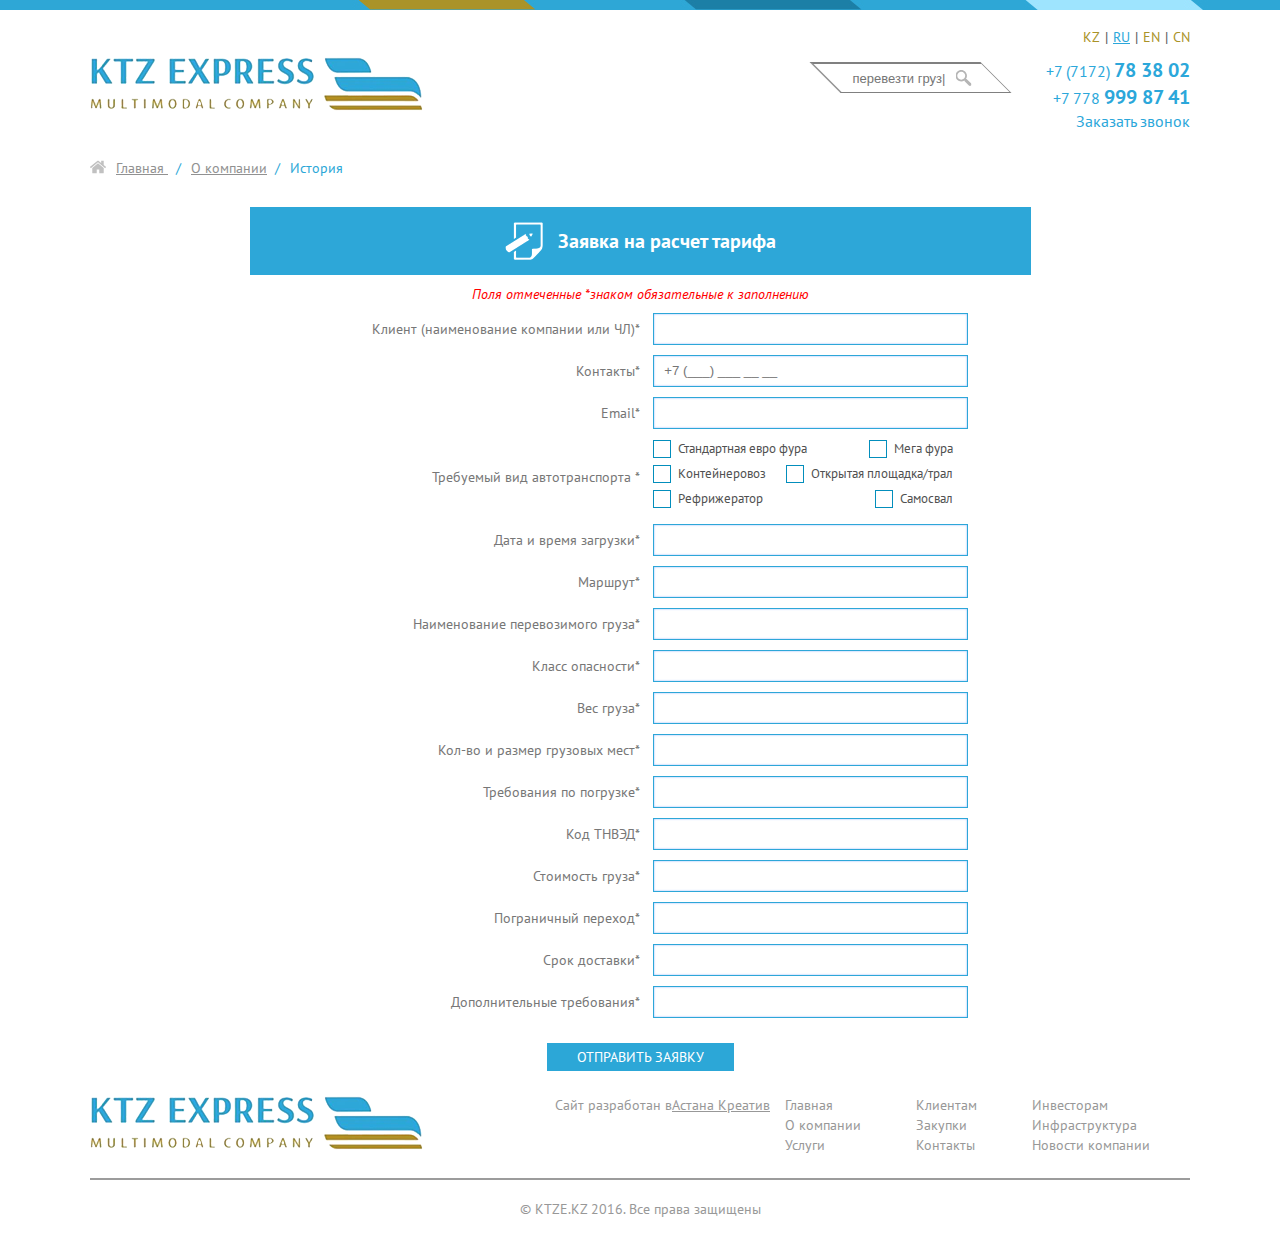
==== avto_ziavka.html @ b2e75e8c "доп заявки" ====
<html>
<head>
<title></title>
<meta http-equiv="content-type" content="text/html;charset=utf-8"/>
<meta name="keyword" content="">
<meta name="description" content="">
<meta content="initial-scale=1, minimum-scale=1, width=device-width" name="viewport">
<script type="text/javascript" src="http://code.jquery.com/jquery-2.1.4.js"></script>
<link href="css/reset.css" rel="stylesheet" type="text/css">
<link href="css/style.css" rel="stylesheet" type="text/css">
<link href="css/date.css" rel="stylesheet" type="text/css">
<link rel="stylesheet" type="text/css" href="css/slide.css">
<link rel="stylesheet" href="css/jquery.fancybox.css?v=2.1.5" type="text/css" media="screen" />
<script type="text/javascript" src="js/jquery.fancybox.pack.js?v=2.1.5"></script>
<script src="js/app.js" type="text/javascript"></script>
<script src="js/date.min.js" type="text/javascript"></script>

    
</head>
	<body>
		<div class="page">
			<header>
				<div class="top_line"></div>
				<div class="head">
					<div class="cr">
						<div class="lang_container">
							<ul class="lang_list">
								<li><a href="">kz </a>|</li>
								<li><a href="" class="active"> ru </a>|</li>
								<li><a href="">en</a>|</li>
								<li><a href="">cn</a></li>
							</ul>
						</div>
						<a href="" class="logo">
							<img src="img/logo.png" alt="">
						</a>
						<div class="head_right">
							<div class="search">
								<form action="/search">
									<input name="q" placeholder="перевезти груз|" type="text" id="">		
									<button type="submit" class="sub_but"></button>					
								</form>
							</div>
							<div class="phones">
								<a href="tel:+7 7172 78 38 02">+7 (7172) <span>78 38 02</span></a>
								<a href="tel:+7 778 999 87 41">+7 778  <span>999 87 41</span></a>
								<a href="">Заказать звонок</a>
							</div>
						</div>
						
					</div>
				</div>
			</header>
			<div class="container">
				<div class="cr">
					<ul class="breadcrumbs">
						<li><a href="">Главная </a></li>
						<li><a href="">О компании</a></li>
						<li>История</li>
					</ul>
					<div class="content">
						<div class="online-zaiavka">
							<div class="online-zaiavka__titel">
								<h1>Заявка на расчет тарифа</h1>
							</div>
							<div class="online-zaiavka__body">
								<div class="online-zaiavka__body__head">
									Поля отмеченные *знаком обязательные к заполнению
								</div>
								<div class="online-zaiavka__form">
								<form action="">
									<div class="online-zaiavka__form___item">
										<label for="" class="online-zaiavka__form___item___label">Клиент (наименование компании или ЧЛ)*</label>
										<input type="text" required class="online-zaiavka__form___item____input">
									</div>
									<div class="online-zaiavka__form___item">
										<label for="" class="online-zaiavka__form___item___label">Контакты*</label>
										<input type="text" required placeholder="+7 (___) ___ __ __" class="online-zaiavka__form___item____input">
									</div>
									<div class="online-zaiavka__form___item">
										<label for="" class="online-zaiavka__form___item___label">Email*</label>
										<input type="text" required class="online-zaiavka__form___item____input">
									</div>
									<div class="online-zaiavka__form___item">
										<label for="" class="online-zaiavka__form___item___label">Требуемый вид автотранспорта *</label>
										<div class="online-zaiavka__form___item--checkbox_container">
											
											<input type="checkbox" id="standartnaia_euro_fura" class="online-zaiavka__form___item____input--checkbox">
											<label for="standartnaia_euro_fura" class="online-zaiavka__form___item____input--checkbox_label">
												Стандартная евро фура
											</label>
											<input type="checkbox" id="mega_fura"
											class="online-zaiavka__form___item____input--checkbox">
											<label for="mega_fura" class="online-zaiavka__form___item____input--checkbox_label">
												Mега фура
											</label>
											 <input type="checkbox" id="konteinerovoz"
											class="online-zaiavka__form___item____input--checkbox">
											<label for="konteinerovoz" class="online-zaiavka__form___item____input--checkbox_label">
												Kонтейнеровоз
											</label> 
											 <input type="checkbox" id="otkritaia_ploshadka"
											class="online-zaiavka__form___item____input--checkbox">
											<label for="otkritaia_ploshadka" class="online-zaiavka__form___item____input--checkbox_label">
												Oткрытая площадка/трал
											</label>
											<input type="checkbox" id="refrizherator"
											class="online-zaiavka__form___item____input--checkbox">
											<label for="refrizherator" class="online-zaiavka__form___item____input--checkbox_label">
												Pефрижератор
											</label>
											<input type="checkbox" id="samosval"
											class="online-zaiavka__form___item____input--checkbox">
											<label for="samosval" class="online-zaiavka__form___item____input--checkbox_label">
												Cамосвал
											</label>
										</div>
									</div>
									
									<div class="online-zaiavka__form___item">
										<label for="" class="online-zaiavka__form___item___label">Дата и время загрузки*</label>
										<input type='text' required id='timepicker-actions-exmpl' class="online-zaiavka__form___item____input" />
									</div>
									<div class="online-zaiavka__form___item">
										<label for="" class="online-zaiavka__form___item___label">Маршрут*</label>
										<input type="text"  required class="online-zaiavka__form___item____input">
									</div>
									<div class="online-zaiavka__form___item">
										<label for="" class="online-zaiavka__form___item___label">Наименование перевозимого груза*</label>
										<input type="text"  required class="online-zaiavka__form___item____input">
									</div>
									<div class="online-zaiavka__form___item">
										<label for="" class="online-zaiavka__form___item___label">Класс опасности*</label>
										<input type="text" required class="online-zaiavka__form___item____input">
									</div>
									<div class="online-zaiavka__form___item">
										<label for="" class="online-zaiavka__form___item___label">Вес груза*</label>
										<input type="text"  required class="online-zaiavka__form___item____input">
									</div>
									<div class="online-zaiavka__form___item">
										<label for="" class="online-zaiavka__form___item___label">Кол-во и размер грузовых мест*</label>
										<input type="text" required  class="online-zaiavka__form___item____input">
									</div>
									<div class="online-zaiavka__form___item">
										<label for="" class="online-zaiavka__form___item___label">Требования по погрузке*</label>
										<input type="text" required class="online-zaiavka__form___item____input">
									</div>
									<div class="online-zaiavka__form___item">
										<label for="" class="online-zaiavka__form___item___label">Код ТНВЭД*</label>
										<input type="text" required class="online-zaiavka__form___item____input">
									</div>
									<div class="online-zaiavka__form___item">
										<label for="" class="online-zaiavka__form___item___label">Стоимость груза*</label>
										<input type="text" required class="online-zaiavka__form___item____input">
									</div>
									<div class="online-zaiavka__form___item">
										<label for="" class="online-zaiavka__form___item___label">Пограничный переход*</label>
										<input type="text"  required class="online-zaiavka__form___item____input">
									</div>
									<div class="online-zaiavka__form___item">
										<label for="" class="online-zaiavka__form___item___label">Срок доставки*</label>
										<input type="text"  required class="online-zaiavka__form___item____input">
									</div>
									<div class="online-zaiavka__form___item">
										<label for="" class="online-zaiavka__form___item___label">Дополнительные требования*</label>
										<input type="text" required  class="online-zaiavka__form___item____input">
									</div>
									
									<div class="button online-zaiavka__form___button">Отправить заявку</div>
									
								</form>
								</div>	
							</div>
						</div>
					</div>
				</div>
			</div>	
		</div>
		<footer>
			<div class="cr">
				<div class="footer">
					<a href="" class="logo">
						<img src="img/logo.png" alt="">
					</a>
					<div class="center_footer">
						<ul class="ft_menu">
							<li><a href="">Главная</a></li>
							<li><a href="">О компании</a></li>
							<li><a href="">Услуги</a></li>
						</ul>
						<ul class="ft_menu">
							<li><a href="">Клиентам</a></li>
							<li><a href="">Закупки</a></li>
							<li><a href="">Контакты</a></li>
						</ul>
						<ul class="ft_menu">
							<li><a href="">Инвесторам</a></li>
							<li><a href="">Инфраструктура</a></li>
							<li><a href="">Новости компании</a></li>
						</ul>
					</div>
					<div class="developed">
						<p>Сайт разработан в <a href="">Астана Креатив</a></p>
					</div>
					</div>
					<div class="copright">
						© KTZE.KZ 2016.  Все права защищены
					</div>
				</div>
			</div>
		</footer>
	</body>
</html>
---- css/style.css ----
/* font-family: "PTSansBold" */
@font-face {
    font-family: "PTSansBold";
    src: url("../fonts/PTSansBold/PTSansBold.eot");
    src: url("../fonts/PTSansBold/PTSansBold.eot?#iefix")format("embedded-opentype"),
    url("../fonts/PTSansBold/PTSansBold.woff") format("woff"),
    url("../fonts/PTSansBold/PTSansBold.ttf") format("truetype");
    font-style: normal;
    font-weight: normal;
}
/* font-family: "PTSansRegular"; */
@font-face {
    font-family: "PTSansRegular";
    src: url("../fonts/PTSansRegular/PTSansRegular.eot");
    src: url("../fonts/PTSansRegular/PTSansRegular.eot?#iefix")format("embedded-opentype"),
    url("../fonts/PTSansRegular/PTSansRegular.woff") format("woff"),
    url("../fonts/PTSansRegular/PTSansRegular.ttf") format("truetype");
    font-style: normal;
    font-weight: normal;
}
/* font-family: "PTSansItalic"; */

@font-face {
    font-family: "PTSansItalic";
    src: url("../fonts/PTSansItalic/PTSansItalic.eot");
    src: url("../fonts/PTSansItalic/PTSansItalic.eot?#iefix")format("embedded-opentype"),
    url("../fonts/PTSansItalic/PTSansItalic.woff") format("woff"),
    url("../fonts/PTSansItalic/PTSansItalic.ttf") format("truetype");
    font-style: normal;
    font-weight: normal;
}/* font-family: "PTSansBoldItalic"; */

@font-face {
    font-family: "PTSans-BoldItalic";
    src: url("../fonts/PTSans-BoldItalic/PTSans-BoldItalic.eot");
    src: url("../fonts/PTSans-BoldItalic/PTSans-BoldItalic.eot?#iefix")format("embedded-opentype"),
    url("../fonts/PTSans-BoldItalic/PTSans-BoldItalic.woff") format("woff"),
    url("../fonts/PTSans-BoldItalic/PTSans-BoldItalic.ttf") format("truetype");
    font-style: normal;
    font-weight: normal;
}
body {
    font-family: "PTSansRegular";
    font-size: 14px;
    color: #515151;
     height: 100%;
}
.page {
    max-width: 1560px;
    overflow: hidden;
    margin: 0 auto;
    min-height: 100%;
    width: 100%;
}
.soc_seti {
    float: left;
    display: block;
    margin-right: 50px;
    list-style: none;
    margin-top: 6px;
}
.soc_seti li {
    width: 24px;
    height: 24px;
    float: left;
    margin: 0 5px;
} 
.podelitsia_soc_setiax_title {
    font-family: "PTSansBold";
    font-size: 16px;
    margin-bottom: 10px;
    float: left;
    margin-right: 10px;
}
.breadcrumbs li:first-letter {
    text-transform: uppercase;
}
.soc_seti li img {
    width: 100%;
}
header {
    position: relative;
    z-index: 99;
}
.head {
    padding-top: 18px;
}
.trinagel a.zhd span {
    margin-left: 15px;
    margin-top: -1px;
}
.sub_container.last {
    right: 19px;
    left: auto;
}
.sub_containers.ss.right {
    left: -190px;
}
.mail {
    display: block;
    float: right;
    margin-top: 1px;
    margin-left: 10px;
}
.mail_mobile img {
    width: 32px;
}
.mail_mobile {
    display: none;
}
.top_line {
    height: 10px;
    background-image: url(../img/top_line.jpg);
}
.lang_container {
    text-align: right;
    margin-bottom: 11px;
}
.lang_list {
    display: inline-flex;
    list-style: none;
}
.lang_list li{
    margin-right: 5px;
    text-transform: uppercase;
}
.lang_list li:last-child,.lang_list li:last-child a{
    margin-right: 0px;
}
.lang_list li a{
    color:#aa9328;
    margin-right: 5px;
    display: block;
    float: left;
}
.lang_list li a.active{
    color:#2ba7da;
    text-decoration: underline;
}
.logo {
    float: left;
}
.table_wrap {
    width: 100%;
    overflow-y: auto;
    _overflow: auto;
    margin: 0 0 1em;
}
/*search*/
.search {
    position: relative;
    margin-top: 5px;
    /* width: 207px; */
    -webkit-transform: skew(45deg);
    -moz-transform: skew(45deg);
    -o-transform: skew(45deg);
    display: inline-flex;
    box-shadow: inset 1px 1px 0px #808080;
    /* padding-top: 12px; */
    border: 1px solid #808080;
    padding: 0 16px;
    border: 1px solid #808080;
}
.admin_enter {
    width: 358px;
    margin: 0 auto;
}
.title_admin {
    font-family: "PTSansBold";
    color: #323946;
    font-size: 26px;
    border-bottom: 2px solid #323946;
    margin-bottom: 15px;
}
.form_enter {
    padding: 23px 32px;
    border: 1px solid #d2d2d2;
    border-radius: 7px;
}
.admin_input_f {
    line-height: 36px;
    padding: 0;
    margin: 0;
    border: none;
    width: 100%;
    /* border-radius: 3px; */
    box-shadow: inset 0px 0px 6px rgba(130, 130, 130, 0.44);
    text-indent: 15px;
}
.input.text, .input.password {
    border: 4px solid #f3f7ff;
    border-radius: 5px;
    box-sizing: border-box;
    width: 100%;
    box-shadow: inset 0px 0px 4px #0458ff;
    padding: 1px;
    margin-bottom: 15px;
}
.zab_pass {
    float: right;
    color: #000;
	line-height:31px;
}
.zab_pass:hover {
    text-decoration:underline;
}
.submit input {
    padding: 0 31px;
    height: 31px;
    background: #29a9d5;
    border: 2px solid #f3f7ff;
    border-radius: 5px;
    color: #fff;
    font-family: "PTSansBold";
}
.submit input:hover {
    background: #f3f7ff;
    border: 2px solid #29a9d5;
	color:#000;
	cursor:pointer;
}
.search form {
    display: inline-flex;
    padding-top: 1px;
}
.search input {
    width: 105px;
    height: 28px;
    border: none;
    padding: 0px 0px 0px 0px;
    color: #9c9c9c;
    font-size: 13px;
    text-align: left;
    float: right;
    outline: none;
    border-right: none;
    text-indent: 10px;
    -webkit-transform: skew(-45deg);
    -moz-transform: skew(-45deg);
    -o-transform: skew(-45deg);
}

.search button {
        height: 28px;
    background-color: #fff;
    width: 32px;
    border: none;
    background-image: url([data-uri]);
    background-repeat: no-repeat;
    background-size: 16px;
    background-position: center center;
    border-left: none;
    cursor: pointer;
     -webkit-transform: skew(-45deg);
    -moz-transform: skew(-45deg);
    -o-transform: skew(-45deg);
}
/*search end*/
/*phones*/
.head_right {
    float: right;
    margin-bottom: 27px;
}
.slick-track img {
    width: 100%;
}
.trinagel .zhd.zhd_ru span,.trinagel .zhd.zhd_en span,.trinagel  .zhd.zhd_ch span{
    margin-left: 7px;
    margin-top: 15px;
}
.sub.plus {
    width: 12px;
    display: inline-block;
    height: 6px;
    font-size: 0;
    margin-left: 3px;
    /* float: right; */
}
.sub.plus img {
    width: 100%;
}
.phones {
    float: right;
    margin-left: 50px;
    text-align: right;
}
.phones a {
    display: block;
    font-family: "PTSansRegular";
    color: #2ba7da;
    font-size: 16px;
    border-bottom: 1px solid rgba(0, 0, 0, 0);
}
.phones p {
    color: #2BA7DA;
}
.phones a:hover{
    text-decoration: inherit;
    border-bottom: 1px dashed;
    display: inline-block;
    overflow: hidden;
}
.phones a span{
    font-family: "PTSansBold";
    font-size: 20px;
}
.nav {
    display: inline-flex;
    list-style: none;
    margin-bottom: 35px;
}
.nav > li {
    text-transform: uppercase;
    -webkit-transform: skew(45deg);
    -moz-transform: skew(45deg);
    -o-transform: skew(45deg);
    margin-right: 10px;
    line-height: 28px;
    position: relative;
    white-space: nowrap;
}
.nav > li > a {
    -webkit-transform: skew(-45deg);
    -moz-transform: skew(-45deg);
    -o-transform: skew(-45deg);
    display: block;
    padding: 0 18px;
    color: #aa9328;
}
.nav > li:hover,.nav > li.active{
    background-color:#2ca7d7;
}
.nav > li:hover > a,.nav > li.active > a{
    color:#fff;
}
.sub_container {
    display: none;
    position: absolute;
    /* background: #2CA7D7; */
    top: 26px;
    left: -20px;
    padding-top: 1px;
    padding-top: 3px;
    height: 40px;
    -webkit-transform: skew(-45deg);
    -moz-transform: skew(-45deg);
    -o-transform: skew(-45deg);
    width: auto;
    min-width: 227px;
}
.sub_containers.ss.right.zakupki {
    width: 295px;
    white-space: normal;
    left: -291px;
}
.sub_containers.ss.right_last {
    left: 332px;
}
.sub_menu {
    list-style: none;
    display: block;
}
.sub_containers.more_sb.ss {
    left: 223px;
}
.sub_containers >.sub_menus li >.sub_containers.three_lvl.ss {
    width: 100%;
    left: 203px;
    top: -2px;
}
.sub_menu li {
   -webkit-transform: skew(0deg);
    -moz-transform: skew(0deg);
    -o-transform: skew(0deg);
    /* margin-right: 40px; */
    /* margin-bottom: 2px; */
    background-color: #0076a3;
    padding: 0 15px;
    border-bottom: 1px solid #fff;
    position: relative;
}
.sub_menu li:last-child{
    margin-right: 0;
}
.sub_menu li a {
    color: #fff;
}
.sub_menu li a:hover{
    text-decoration: underline;
}
.nav > li:hover .sub_container {
    display: block;
}

.sub_containers.ss {
    display: none;
    position: absolute;
    top: -3px;
    /* overflow: hidden; */
    left: 223px;
    padding-top: 1px;
    /* width: 100%; */
}
.trinagel a.big_trinagel {
    width: 270px;
    height: 270px;
    position: absolute;
    top: 112px;
    right: -79px;
    background-color: rgba(242, 242, 242, 0);
    transform: rotate(-45deg);
}
.sub_containers.right >.sub_menus li >.sub_containers {
    left: -295px;
    width: 300px;
    top: -2px;
}
.calc.project_list:before {
    background-image: url(../img/project_list.png);
    width: 23px;
    height: 28px;
}
.calc.project_list:after {
        display: block;
    width: 16px;
    height: 16px;
    content: '';
    position: absolute;
   right: 25px;
    top: 20px;
	background-image: url([data-uri]);
}
.prohject_list_cotainer {
    display: none;
    position: absolute;
    /* width: 100%; */
    right: 0;
    top: 53px;
    padding-top: 3px;
	list-style:none;
}
.prohject_list_cotainer li a {
	font-family:"PTSansBold";
	color:#fff;
}
.prohject_list_cotainer li {
    background: #0076a3;
    margin-top: 2px;
    /* width: 100%; */
    padding: 0 32px;
    white-space: nowrap;
    text-align: center;
}
.prohject_list_cotainer li a:hover{
text-decoration:underline;cursor:pointer;}
.calc.project_list:hover .prohject_list_cotainer {
    display: block;
}
.calc_container {
    float: right;
}
.calc.project_list {
    /* clear: both; */
    /* width: 10%; */
    text-transform: uppercase;
    line-height: 32px;
    position: relative;
    clear: both;
}
.trinagel a:hover:after { 
 content: attr(data-title); 
 display: block;
 cursor: pointer;
}
.trinagel a:after {
    content: attr(data-title);
    display: none;
    position: absolute;
    background: #fff;
    line-height: 18px;
    color: #454545;
    transform: rotate(45deg);
    font-size: 12px;
    height: 18px;
    white-space: pre;
    z-index: 99;
    padding: 0 5px;
    top: 59px;
    left: 86px;
}
.trinagel a.infostruk:after {
    top: 140px;
    left: 14px;
}
.trinagel a.more:after {
    top: 79px;
    left: 77px;
}
.trinagel a.big_trinagel:after {
    left: -9px;
    top: -80px;
}
.pozvonim {
    width: 141px;
    height: 141px;
    background-image:url(../img/pozvonim.png);
    position: fixed;
    right: 0px;
    bottom: 65px;
}
.sub_menus {
    /* padding: 5px; */
    /* background: #2CA7D7; */
    list-style: none;
    margin-top: 2px;
    padding: 0 5px;
}
.sub_menu li:hover>.sub_containers{
	display:block;
}
.sub_containers >.sub_menus li >.sub_containers {
    top: 0px;
    right: 240px;
    padding-right: 1px;
    padding-top: 0;
}
.sub_menus li {
    -webkit-transform: skew(0deg);
    -moz-transform: skew(-0deg);
    -o-transform: skew(0deg);
    padding: 7px 10px;
    text-align: center;
    /* width: 95%; */
    line-height: 16px;
    margin-bottom: 0;
}
.sub_containers >.sub_menus li >.sub_containers.second {
    left: 148px;
    /* width: 100%; */
    /* overflow: hidden; */
    width: 191px;
    top: -2px;
}
/*phones*/
/*-------------------------------------------index--------------------------------------------------------*/
table {
    border: 1px solid #ccc;
    margin: 10px 0px;
}
td {
    border: 1px solid #ccc;
    padding: 10px 10px 10px 10px;
}
table p {
    margin-bottom: 0px !important;
}
.center_img {
    padding: 10px 0;
    background-image: url(../img/center_bg.png);
    /* height: 405px; */
    background-position: center center;
    /* margin-bottom: 27px; */
    position: absolute;
    top: 0;
    margin: 0 auto;
    left: 0;
    width: 1200px;
    bottom: 0;
    background-position: -208px 3px;
    background-repeat: no-repeat;
    right: 0;
}
.slider_container_center_img {
    position: relative;
    height: 421px;
    margin-bottom: 25px;
    overflow: visible;
}
.trinagel {
    width: 382px;
    height: 382px;
    background-image: url(../img/map_slider.png);
    margin-left: 27px;
    margin-top: 7px;
    position: relative;
    float: left;
}
.trinagel_title {
    position: absolute;
    top: 99px;
    width: 207px;
    margin: 0 auto;
    left: 0;
    right: 0;
    text-align: center;
    text-transform: uppercase;
    font-size: 18px;
    font-family: "PTSansBold";
    color: #aa9328;
}

.trinagel a.infostruk>span:before {
    display: none;
}
.trinagel a.infostruk>span {
    background-image: url(../img/info_bg.png);
    height: 55px;
    background-repeat: no-repeat;
    line-height: 55px;
    text-align: center;
    margin-left: -1px;
    background-position: 30px;
}
.trinagel a.infostruk {
    background: #0076a3;
    font-size: 12px;
    bottom: -9px;
    top: auto;
    position: absolute;
    display: block;
    right: -25px;
}
.trinagel a {
    width: 92px;
    height: 92px;
    background: #1eff00;
    -webkit-transform: rotate(-45deg);
    -moz-transform: rotate(-45deg);
    -ms-transform: rotate(-45deg);
    -o-transform: rotate(-45deg);
    transform: rotate(-45deg);
    -webkit-transform-origin: 0 100%;
    text-align: center;
    position: absolute;
    display: block;
    -moz-transform-origin: 0 100%;
    -ms-transform-origin: 0 100%;
    -o-transform-origin: 0 100%;
    transform-origin: 0 100%;
    /* margin: 60px 0 10px 310px; */
    font-family: "PTSansRegular";
    color: #fff;
    font-size: 16px;
    text-transform: uppercase;
    /* margin-left: 35px; */
    position: absolute;
    top: 34px;
    right: -26px;
    background-color: #0076a3;
}
.trinagel a span {
    -webkit-transform: rotate(-45deg);
    transform: rotate(45deg);
    display: block;
    margin: 0 auto;
    margin: 11px;
    text-align: center;
}

.trinagel a span:before {
    content: "";
    width: 42px;
    height: 40px;
    display: inline-block;
    background-size: contain;
    background-position: center center;
    margin-bottom: 7px;
    background-repeat: no-repeat;
}
.trinagel a.more span:before{
    background-image: url(../img/more.png);
} 
.trinagel a.samolet span:before{
    background-image: url([data-uri]);
} 

.trinagel a.samolet {
    top: 99px;
    right: -92px;
    background-color: #0098d2;
}
.trinagel a.avto span:before{
    background-image: url(../img/avto.png);
} 
.trinagel a.avto {
    top: 165px;
    right: -158px;
    background-color: #0076a3;
}
.trinagel a.zhd span:before{
    background-image: url(../img/zhd.png);
} 
.trinagel a.zhd {
    top: 232px;
    right: -92px;
    background-color: #0098d2;
}
.slogan {
    width: 450px;
    float: right;
    font-family: "PTSansBold";
    color: #fff;
    font-size: 30px;
    text-align: right;
    text-transform: uppercase;
    margin-bottom: 20px;
    text-shadow: 1px 1px 2px black;
}
.calc {
    /* clear: both; */
    display: block;
    float: right;
    padding: 12px 22px;
    background: #0076a3;
    color: #fff;
    font-family: "PTSansBold";
    font-size: 16px;
    margin-bottom: 15px;
}
.trinagel a:hover {
    background: rgba(0, 0, 0, 0.3);
	    transition: all 0.4s ease-in;
}
.calc:before {
    width: 35px;
    height: 35px;
    content: '';
    display: block;
    float: left;
    margin-right: 15px;
    background-image: url(../img/calc.png);
    margin-top: 3px;
}
.calc:hover {
    text-decoration: underline;
}
.news_index {
    overflow: hidden;
    margin-bottom: 40px;
}
.news_index_item {
    width: 48%;
    text-align: center;
}
.news_index_list {
    list-style: none;
    padding: 0;
    text-align: left;
}
.news_index_item_titel {
    font-family: "PTSansBold";
    color: #aa9328;
    font-size: 16px;
    text-transform: uppercase;
    border-bottom: 2px solid #aa9328;
    padding-bottom: 2px;
    margin-bottom: 25px;
    text-align: left;
}
.date {
    color: #565656;
    margin-bottom: 5px;
}
.news_index_list li a{
     color: #565656;
     margin-bottom: 40px;
 }
 .news_index_list li {
     margin-bottom: 40px;
 }
 .news_index_list li a:hover {
    color: #aa9328;
    text-decoration: underline;
}

.button {
    text-transform: uppercase;
    -webkit-transform: skew(45deg);
    -moz-transform: skew(45deg);
    -o-transform: skew(45deg);
    display: inline-block;
    padding: 0 30px;
    line-height: 28px;
    color: #fff;
    background-color: #2ca7d7;
}
.button span {
    -webkit-transform: skew(-45deg);
    -moz-transform: skew(-45deg);
    -o-transform: skew(-45deg);
    /* background-color: white; */
    display: block;
}
.footer {
    padding: 25px 0 8px;
    overflow: hidden;
    border-bottom: 2px solid #9C9C9C;
    margin-bottom: 20px;
}
.footer .logo {
    margin-right: 40px;
    margin-bottom: 20px;
}
.ft_menu {
    float: left;
    list-style: none;
    margin-left: 15px;
    /* border-right: 2px solid #9c9c9c; */
    padding-right: 15px;
    font-size: 14px;
    margin-right: 25px;
}
.center_footer {
    float: right;
}
.ft_menu:last-child{
    border:none;
}
.ft_menu li {
    margin-bottom: 2px;
}
.sb_foot {
    padding-left: 20px;
    list-style: none;
}
.ft_menu li a, .ft_menu li p {
    color: #989898;
    font-size: 14px;
}
.ft_menu li a:hover{
    text-decoration: underline;
}
.developed {
    float: right;
    color: #989898;
    /* clear: both; */
}
.developed p {
    margin-bottom: 15px;
    overflow: hidden;
}
.developed a {
    float: right;
    clear: both;
}
.developed a{
    color:#989898;
    text-decoration: underline;
}
.developed a:hover{
    text-decoration: none;
}
.copright {
    clear: both;
    text-align: center;
    color: #989898;
    padding-bottom: 20px;
}
/*-------------------------------------------index end--------------------------------------------------------*/
/*static*/
.breadcrumbs {
    display: inline-flex;
    list-style: none;
    margin-bottom: 30px;
}
.breadcrumbs li:first-child:before{
    width: 16px;
    height:16px;
    content: "";
    display: block;
    background-image: url([data-uri]);
    float: left;
    margin-right: 10px;
    font-size: 14px;
}
.breadcrumbs li {
    color: #2ca7d7;
    margin-right: 10px;
    text-transform: lowercase;
}
.breadcrumbs li:last-child:after {
    content: " ";
}
.breadcrumbs li:after {
    content: "/";
    margin-left: 8px;
}
.breadcrumbs li a{
    color:#919191;
    text-decoration: underline;
}
.breadcrumbs li a:hover{
    color:#2ca7d7;
    text-decoration: none;
}
.img {
    float: left;
    width: 200px;
    margin-right: 20px;
    margin-bottom: 20px;
}
.title_static {
    font-family: "PTSans-BoldItalic";
    font-size: 16px;
    margin-bottom: 25px;
}
.content p {
    margin-bottom: 23px;
}

.content img {
    margin-right: 20px;
}

/*static end*/
/*news*/
.title {
    font-family: "PTSansBold";
    color: #5f5f5f;
    text-transform: uppercase;
    margin-bottom: 25px;
}
.news_index_list.second li {
    width: 48%;
    float: left;
}
.news_index_list.second li:nth-child(even) {

    float: right;
}

.news_img {
    height: 250px;
    width: 49%;
    margin-bottom: 15px;
    overflow: hidden;
}

.leadership_list li {
    list-style: none;
    margin-bottom: 25px;
    overflow: hidden;
}

/*news end*/
/*leder----------------------------------------------------------------------------------------------------------------------------*/
.name {
    font-family: "PTSansBOld";
    font-size: 16px;
    color: #0b94ee;
    margin-bottom: 15px;
    display: block;
    text-decoration: underline;
}
.leadership_list li .button {
    float: right;
    margin-right: 20px;
}
.prof {
    font-family: "PTSans-Bolditalic";
    color: #777777;
    margin-bottom: 15px;
    font-size: 16px;
}
/*leder------------------------------------------------------------------------------------------*/
/*partner*/
.partner__big_img {
    text-align: center;
    margin-bottom: 25px;
}
.partner_list li {
    list-style: none;
    width: 25%;
    float:left;
}
.partners_item {
    padding: 0 10px;
    text-align: center;
    color: #797979;
}
.name_comp {
    font-family: "PTSansBOld";
}
.site {
    font-family: "PTSansITAlic";
    color: #0089e1;
    display: block;
}
.partners_item img,.partners_item,.site,.address,.phone,.name_comp,.partners_item p  {
    margin-bottom: 8px;
}
.partners_item_img {
    vertical-align: middle;
    display: table-cell;
    height: 147px;
    width: 50%;
    text-align: center;
}
/*partners end*/
/*media*/
.nav_mobile_search {
    background: #2da7d8;
    position: relative;
    clear: both;
    float: left;
    margin-bottom: 25px;
    width: 100%;
    display: none;
}
.mobile_nav_service {
    overflow: hidden;
    margin-bottom: 25px;
}
.lang_m,.mobile_phone {
    display: none;
    text-indent: 0px;
    float: right;
    width: 60px;
    height: 60px;
    position: relative;
    border: none;
    font-size: 24px;
    color: #aa9328;
}
.lang_m__current:hover,.mobile_m__current:hover{
    cursor: pointer;
    text-decoration: none;
}
.lang_m:before{
    content:'';
    width:16px;
        margin-top: 8px;
    margin-right: 8px;
    height:16px;
    display: block;
    float: left;
    background-image: url([data-uri]);
}

.lang_m__current,.mobile_m__current {
    /* line-height: 60px; */
    text-align: left;
    margin-left: 14px;
    cursor: pointer;

    text-decoration: underline;
}
.lang_m__list,.mobile_m__list {
    display: none;
    position: absolute;
    top: 35px;
    width: 100%;
    left: -1;
    z-index: 99;
}
.lang_m__option, .mobile_m__option {
    background: #0076A3;
    cursor: pointer;
    font-size: 16px;
    line-height: 28px;
    text-align: center;
    color: #fff;
    border: 1px solid #6e717d;
    padding: 0 5px;
}
.mobile_m__list{
    width: auto;
}
.lang_m__option a,.mobile_m__option a, .lang_m__current a {
    color: #fff;
}
.lang_m__option a:hover{
    text-decoration: underline;
}
.m_menu {
    position: relative;
    top: 0;
    cursor: pointer;
    left: 0;
    width: 60px;
    background-image: url([data-uri]);
        background-size: 48px;
    background-repeat: no-repeat;
    height: 60px;
    background-position: center;
    margin-right: 20px;
    float: left;
}
.mob_part {
    position: absolute;
    top: 60px;
    left: 0px;
    z-index: 999;
    width: 230px;
    padding: 20px;
    background: #0076A3;
    animation: left 0.6s;
    display: none;
    text-align: left;
}
.mob_ul {
    list-style: none;
    margin: 0;
    padding: 0;
    /* margin-top: 52px; */
}
/*
.mobile_phone {
    float: left;
    background-image: url([data-uri]);
    background-size: 60%;
    background-repeat: no-repeat;
        min-width: 60px;
}*/
.phone_lang {
    float: left;
    width: 100%;
}
.mobile_phone {
    float: left;
    min-width: 60px;
}
.mobile_m__current img {
    width: 50%;
}
.mobile_m__current {
    float: left;
}
.m_menu:after {
    content: "меню";
    margin-left: 80px;
    font-family: "PTSansRegular";
    font-size: 24px;
    color: #fff;
    text-transform: uppercase;
    line-height: 60px;
}
.mob_ul > li {
    margin-bottom: 14px;
    padding: 0;
    color: #fff;
    line-height: 14px;
}
.mob_ul > li > a:hover, .mob_ul > li.active,.mob_ul li p:hover {
    text-decoration: underline;
    cursor: pointer;
}
.mob_ul li a,.mob_ul li p {
    color: #fff;
    font-size: 14px;
    text-transform: uppercase;
}
.news_index_item.ktze_comp_item p {
    margin-bottom: 24px;
    text-align: left;
    font-size: 14px;
    padding: 0;
    margin-top: 0;
}
.button:hover {
    text-decoration: underline;
}
.m_sub_menu {
    display: none;
    list-style: none;
    padding: 8px 0px 0px 8px;
}
.m_sub_menu li {
    margin-bottom: 5px;
}
.m_sub_menu li:last-child {
    margin-bottom: 0px;
}
.m_sub_menu li a:hover {
    text-decoration: underline;
}

.mobile_nav_service li {
    list-style: none;
    width: 24%;
    background: #000;
    float: left;
    margin-right: 1.3%;
    text-align: center;
}
.mobile_nav_service li span {
    display: block;
}
.mobile_nav_service li:last-child{
    margin-right: 0;
}
.mobile_nav_service li a:before {
    content: "";
    display: inline-block;
    background-repeat: no-repeat;
    width: 84px;
    height: 75px;
    background-position: center center;
}
.mobile_nav_service li a {
    display: block;
    color: #fff;
    font-size: 16px;
    text-transform: uppercase;
    padding: 15% 0;
}
.mobile_nav_service li a.more_m {
    background: #0076a3
}
.mobile_nav_service li a.more_m:before {
background-image: url(../img/more_m.png);
}
.mobile_nav_service li a.avia_m {
 background:#0098d2;
}
.mobile_nav_service li a.avia_m:before {
background-image: url(../img/avia_m.png);
}

.mobile_nav_service li a.avto_m {
 background:#2ea7d6;
}
.mobile_nav_service li a.avto_m:before {
background-image: url(../img/avto_m.png);
}
.mobile_nav_service li a.zhd_m {
 background:#0076a3;
}
.mobile_nav_service li a.zhd_m:before {
background-image: url(../img/zhd_m.png);
}
.mobile_nav_service li a:hover {
    text-decoration: underline;
}
.mobile_m__option a:hover{
    text-decoration: underline;
}
.img img{
    width: 100%;
}
.pages ol li {
    display: block;
    -webkit-transform: skew(45deg);
    -moz-transform: skew(45deg);
    -o-transform: skew(45deg);
    background-color: #2ca7d7;
    /* padding: 0 19px; */
    line-height: 28px;
    float: left;
    margin: 3px 5px 0;
}
.pages ol li.current {
    background-color: #167ca4;
    /* margin: 0; */
    margin-top: 0px!important;
    /* position: absolute; */
    /* top: -2px; */
    /* float: left; */
    /* width: 25%; */
}
.pages ol li.current span {
    -webkit-transform: skew(-45deg);
    -moz-transform: skew(-45deg);
    -o-transform: skew(-45deg);
    color: #fff;
    display: block;
    padding: 0;
    float: none;
    margin: 0;
    background: none;
    text-decoration: underline;
}
.pages span.last {
    display: inline-block;
    -webkit-transform: skew(45deg);
    -moz-transform: skew(45deg);
    -o-transform: skew(45deg);
    background-color: #2ca7d7;
    /* padding: 0 16px; */
    line-height: 28px;
    margin: 3px 5px 0;
    float: right;
}
.pages span.first {
    display: inline-block;
    -webkit-transform: skew(45deg);
    -moz-transform: skew(45deg);
    -o-transform: skew(45deg);
    background-color: #2ca7d7;
    /* padding: 0 16px; */
    line-height: 28px;
    margin: 3px 5px 0;
    float: left;
}
.pages_list {
    margin-bottom: 10px;
}
.pages ol li:hover,.pages span:hover{
	 background-color: #167ca4;
    /* margin: 0; */
    margin-top: 0px!important;
	cursor:pointer;
	text-decoration:underline;
}
.pagination {
    clear: both;
    text-align: center;
}
.pages ol li a, .pages span a {
    -webkit-transform: skew(-45deg);
    -moz-transform: skew(-45deg);
    -o-transform: skew(-45deg);
    color: #fff;
    display: block;
    padding: 0 19px;
}
.pages ol li.current span {
    -webkit-transform: skew(-45deg);
    -moz-transform: skew(-45deg);
    -o-transform: skew(-45deg);
    color: #fff;
    display: block;
    padding: 0;
    float: none;
    margin: 0;
    padding: 0 19px;
}
.pages ol {
    list-style: none;
    float: left;
}
.pages {
    float: right;
}
.online-zaiavka {
    width: 71%;
    margin: 0 auto;
}
.online-zaiavka__titel {
    background: #2da7d8;
    padding: 15 0;
    color:#fff;
    text-align: center;
}
.online-zaiavka__titel h1:before {
    content: '';
    width: 38px;
    height: 38px;
    display: inline-block;
    background-image: url(../img/titel_zaiav.png);
    float: left;
    margin-right: 15px;
}
.online-zaiavka__titel h1 {
    display: inline-block;
    line-height: 38px;
    font-family: "PTSansBold";
    font-size: 20px;
}
.online-zaiavka__body__head {
    font-family: "PTSAnsItalic";
    color: #ff0000;
    text-align: center;
    margin: 10px 0;
}
.online-zaiavka__form {
    width: 84%;
    margin: 0 auto;
    text-align: center;
}
.online-zaiavka__form___item___label {
    width: 50%;
    display: inline-block;
    text-align: right;
    color:#777777;
}
.button.online-zaiavka__form___button {
    -webkit-transform: skew(0deg);
    moz-transform: skew(0deg);
    -o-transform: skew(0deg);
    cursor: pointer;
    margin-top: 15px;
}
.online-zaiavka__form___item {
    overflow: hidden;
    vertical-align: middle;
    display: -webkit-box;
    display: -ms-flexbox;
    display: flex;
    -ms-flex-wrap: wrap;
        flex-wrap: wrap;
    -webkit-box-pack: justify;
        -ms-flex-pack: justify;
            justify-content: space-between;
    -ms-flex-line-pack: center;
        align-content: center;
    -webkit-box-align: center;
        -ms-flex-align: center;
            align-items: center;
    margin-bottom: 10px;
}
.online-zaiavka__form___item____input {
    border: 1px solid #2da7d8;
    width: 48%;
    box-shadow: inset 0px 0px 2px rgba(4, 88, 255, 0.49);
    padding: 0;
    line-height: 30px;
    text-indent: 10px;
}
.calc.zaiavka {
	clear:both;
    line-height: 32px;
    width: 345px;
    box-sizing: border-box;
}
.calc.zaiavka:before {
    background-image: url(../img/titel_zaiav.png);
    background-size: cover;
}
.online-zaiavka__form___item____input--checkbox_label{
    position: relative;
    display: inline-block;
    cursor: pointer;
    position: relative;
    padding-left: 25px;
    margin-right: 15px;
    margin-bottom: 5px;
    line-height: 20px;
    font-size: 13px;
}
.online-zaiavka__form___item____input--checkbox_label:before {
    content: "";
    display: inline-block;
    width: 16px;
    height: 16px;
    margin-right: 10px;
    position: absolute;
    left: 0;
    bottom: 1px;
    background-color: #fff;
    /* box-shadow: inset 0px 2px 3px 0px rgba(0, 0, 0, .3), 0px 1px 0px 0px rgba(255, 255, 255, .8); */
    border: 1px solid #038ebc;
}
.online-zaiavka__form___item____input--checkbox{
    display: none;
}
.online-zaiavka__form___item____input--checkbox:checked + .online-zaiavka__form___item____input--checkbox_label:before {
    content: "\2713";
    font-size: 15px;
    color: #038ebc;
    font-weight: bold;
    text-align: center;
    line-height: 15px;
}
.online-zaiavka__form___item--checkbox_container {
    width: 48%;
    display: -webkit-box;
    display: -ms-flexbox;
    display: flex;
    -ms-flex-wrap: wrap;
    flex-wrap: wrap;
    justify-content: space-between;
}
@media screen and (max-width: 968px){
    .cr{
        width: auto;
        padding: 0 10px;
    }
.lang_container,.search,.nav,.head_right,.slider_container_center_img{
    display: none;
}
.head {
    text-align: center;
}

.logo {
    float: none;
    margin-bottom: 25px;
    display: block;
}
.top_header, .lang_m ,.mobile_phone,.nav_mobile_search,.mail_mobile {
    display: block;
}

.search.mobile {
    display: inline-flex;
    float: right;
    background-color: #fff;
    margin-top: 16px;
    margin-right: 12px;
}
    .big_anons_left,.anons_right {
    width: 100%;
    margin-bottom: 15px;
}
.logo.mobile{
    display: inline-block;
}
.partners_item li {
    width: 19.1%;
}
.ft_menu {
    text-align: left;
}
.footer {
    text-align: center;
}
.footer .logo {
    margin-right: 0px;
}
.center_footer, .footer .logo {
    float: left;
    display: inline-block;
    margin-bottom: 15px;
}

    .button {
    margin-right: 10px;
}
}
@media screen and (max-width: 815px){
.online-zaiavka,.online-zaiavka__form {
    width: 100%;
}

}
@media screen and (max-width: 778px){
  .slick-slide img {
    width: 50%;
}
.partner_list li {
    width: 33%;
}
}


@media screen and (max-width: 640px){
.center_footer{
    display: none;
}
.news_img,.news_img img  {
    width: 100%;
    height: auto;
    margin-bottom: 8px;
}
.partner_list li {
    width: 50%;
}
}
@media screen and (max-width: 540px){
.online-zaiavka__form___item label {
    text-align: center;
    margin-bottom: 5px;
    width: 100%;
}
.online-zaiavka__form___item--checkbox_container {
    width: 100%;
}
.online-zaiavka__form___item .online-zaiavka__form___item____input--checkbox_label{
    width: auto;
}
.online-zaiavka__form___item {
    margin-bottom: 20px;
}
.online-zaiavka__form___item____input {
    width: 100%;
}
.online-zaiavka__form___item label br {
    display: none;
}

}
@media screen and (max-width: 500px){
    .logo img {
    width: 80%;
}
.news_index_list.second li {
    width: 100%;
    float: left;
}
    .m_menu:after {
    display: none;
}
.mob_part {
    width: 100%;
}
.developed {
    float: none;
    display: inline-block;
}
.center_footer, .footer .logo {
    float: none;
}
.img {
    float: left;
    width: 200px;
    margin-right: 15px;
    margin-bottom: 15px;
}
.ft_menu {
    margin-bottom: 25px;
    margin-right: 0px;
}
.mobile_nav_service li {
    width: 48%;
    margin-right: 4%;
    margin-bottom: 15px;
}
.news_index_item {
    width: 100%;
    margin-bottom: 15px;
}
.mobile_nav_service li:nth-child(2n) {
    margin-right: 0;
}
.ft_menu{
    display: inline-block;
    float:none;
}


}
@media screen and (max-width: 340px){
.center_footer{
    display: none;
}
.partner_list li {
    width: 100%;
}

}
---- css/date.css ----
.datepicker--cell-day.-other-month-, .datepicker--cell-year.-other-decade- {
  color: #dedede; }
  .datepicker--cell-day.-other-month-:hover, .datepicker--cell-year.-other-decade-:hover {
    color: #c5c5c5; }
  .-disabled-.-focus-.datepicker--cell-day.-other-month-, .-disabled-.-focus-.datepicker--cell-year.-other-decade- {
    color: #dedede; }
  .-selected-.datepicker--cell-day.-other-month-, .-selected-.datepicker--cell-year.-other-decade- {
    color: #fff;
    background: #a2ddf6; }
    .-selected-.-focus-.datepicker--cell-day.-other-month-, .-selected-.-focus-.datepicker--cell-year.-other-decade- {
      background: #8ad5f4; }
  .-in-range-.datepicker--cell-day.-other-month-, .-in-range-.datepicker--cell-year.-other-decade- {
    background-color: rgba(92, 196, 239, 0.1);
    color: #cccccc; }
    .-in-range-.-focus-.datepicker--cell-day.-other-month-, .-in-range-.-focus-.datepicker--cell-year.-other-decade- {
      background-color: rgba(92, 196, 239, 0.2); }
  .datepicker--cell-day.-other-month-:empty, .datepicker--cell-year.-other-decade-:empty {
    background: none;
    border: none; }

/* -------------------------------------------------
    Datepicker cells
   ------------------------------------------------- */
.datepicker--cells {
  display: -webkit-flex;
  display: -ms-flexbox;
  display: flex;
  -webkit-flex-wrap: wrap;
      -ms-flex-wrap: wrap;
          flex-wrap: wrap; }

.datepicker--cell {
  border-radius: 4px;
  box-sizing: border-box;
  cursor: pointer;
  display: -webkit-flex;
  display: -ms-flexbox;
  display: flex;
  position: relative;
  -webkit-align-items: center;
      -ms-flex-align: center;
          align-items: center;
  -webkit-justify-content: center;
      -ms-flex-pack: center;
          justify-content: center;
  height: 32px;
  z-index: 1; }
  .datepicker--cell.-focus- {
    background: #f0f0f0; }
  .datepicker--cell.-current- {
    color: #4EB5E6; }
    .datepicker--cell.-current-.-focus- {
      color: #4a4a4a; }
    .datepicker--cell.-current-.-in-range- {
      color: #4EB5E6; }
  .datepicker--cell.-in-range- {
    background: rgba(92, 196, 239, 0.1);
    color: #4a4a4a;
    border-radius: 0; }
    .datepicker--cell.-in-range-.-focus- {
      background-color: rgba(92, 196, 239, 0.2); }
  .datepicker--cell.-disabled- {
    cursor: default;
    color: #aeaeae; }
    .datepicker--cell.-disabled-.-focus- {
      color: #aeaeae; }
    .datepicker--cell.-disabled-.-in-range- {
      color: #a1a1a1; }
    .datepicker--cell.-disabled-.-current-.-focus- {
      color: #aeaeae; }
  .datepicker--cell.-range-from- {
    border: 1px solid rgba(92, 196, 239, 0.5);
    background-color: rgba(92, 196, 239, 0.1);
    border-radius: 4px 0 0 4px; }
  .datepicker--cell.-range-to- {
    border: 1px solid rgba(92, 196, 239, 0.5);
    background-color: rgba(92, 196, 239, 0.1);
    border-radius: 0 4px 4px 0; }
  .datepicker--cell.-range-from-.-range-to- {
    border-radius: 4px; }
  .datepicker--cell.-selected- {
    color: #fff;
    border: none;
    background: #5cc4ef; }
    .datepicker--cell.-selected-.-current- {
      color: #fff;
      background: #5cc4ef; }
    .datepicker--cell.-selected-.-focus- {
      background: #45bced; }
  .datepicker--cell:empty {
    cursor: default; }

.datepicker--days-names {
  display: -webkit-flex;
  display: -ms-flexbox;
  display: flex;
  -webkit-flex-wrap: wrap;
      -ms-flex-wrap: wrap;
          flex-wrap: wrap;
  margin: 8px 0 3px; }

.datepicker--day-name {
  color: #FF9A19;
  display: -webkit-flex;
  display: -ms-flexbox;
  display: flex;
  -webkit-align-items: center;
      -ms-flex-align: center;
          align-items: center;
  -webkit-justify-content: center;
      -ms-flex-pack: center;
          justify-content: center;
  -webkit-flex: 1;
      -ms-flex: 1;
          flex: 1;
  text-align: center;
  text-transform: uppercase;
  font-size: .8em; }

.datepicker--cell-day {
  width: 14.28571%; }

.datepicker--cells-months {
  height: 170px; }

.datepicker--cell-month {
  width: 33.33%;
  height: 25%; }

.datepicker--years {
  height: 170px; }

.datepicker--cells-years {
  height: 170px; }

.datepicker--cell-year {
  width: 25%;
  height: 33.33%; }

.datepicker--cell-day.-other-month-, .datepicker--cell-year.-other-decade- {
  color: #dedede; }
  .datepicker--cell-day.-other-month-:hover, .datepicker--cell-year.-other-decade-:hover {
    color: #c5c5c5; }
  .-disabled-.-focus-.datepicker--cell-day.-other-month-, .-disabled-.-focus-.datepicker--cell-year.-other-decade- {
    color: #dedede; }
  .-selected-.datepicker--cell-day.-other-month-, .-selected-.datepicker--cell-year.-other-decade- {
    color: #fff;
    background: #a2ddf6; }
    .-selected-.-focus-.datepicker--cell-day.-other-month-, .-selected-.-focus-.datepicker--cell-year.-other-decade- {
      background: #8ad5f4; }
  .-in-range-.datepicker--cell-day.-other-month-, .-in-range-.datepicker--cell-year.-other-decade- {
    background-color: rgba(92, 196, 239, 0.1);
    color: #cccccc; }
    .-in-range-.-focus-.datepicker--cell-day.-other-month-, .-in-range-.-focus-.datepicker--cell-year.-other-decade- {
      background-color: rgba(92, 196, 239, 0.2); }
  .datepicker--cell-day.-other-month-:empty, .datepicker--cell-year.-other-decade-:empty {
    background: none;
    border: none; }

/* -------------------------------------------------
    Datepicker
   ------------------------------------------------- */
.datepickers-container {
  position: absolute;
  left: 0;
  top: 0; }
  @media print {
    .datepickers-container {
      display: none; } }

.datepicker {
  background: #fff;
  border: 1px solid #dbdbdb;
  box-shadow: 0 4px 12px rgba(0, 0, 0, 0.15);
  border-radius: 4px;
  box-sizing: content-box;
  font-family: Tahoma, sans-serif;
  font-size: 14px;
  color: #4a4a4a;
  width: 250px;
  position: absolute;
  left: -100000px;
  opacity: 0;
  transition: opacity 0.3s ease, left 0s 0.3s, -webkit-transform 0.3s ease;
  transition: opacity 0.3s ease, transform 0.3s ease, left 0s 0.3s;
  transition: opacity 0.3s ease, transform 0.3s ease, left 0s 0.3s, -webkit-transform 0.3s ease;
  z-index: 100; }
  .datepicker.-from-top- {
    -webkit-transform: translateY(-8px);
            transform: translateY(-8px); }
  .datepicker.-from-right- {
    -webkit-transform: translateX(8px);
            transform: translateX(8px); }
  .datepicker.-from-bottom- {
    -webkit-transform: translateY(8px);
            transform: translateY(8px); }
  .datepicker.-from-left- {
    -webkit-transform: translateX(-8px);
            transform: translateX(-8px); }
  .datepicker.active {
    opacity: 1;
    -webkit-transform: translate(0);
            transform: translate(0);
    transition: opacity 0.3s ease, left 0s 0s, -webkit-transform 0.3s ease;
    transition: opacity 0.3s ease, transform 0.3s ease, left 0s 0s;
    transition: opacity 0.3s ease, transform 0.3s ease, left 0s 0s, -webkit-transform 0.3s ease; }

.datepicker-inline .datepicker {
  border-color: #d7d7d7;
  box-shadow: none;
  position: static;
  left: auto;
  right: auto;
  opacity: 1;
  -webkit-transform: none;
          transform: none; }

.datepicker-inline .datepicker--pointer {
  display: none; }

.datepicker--content {
  box-sizing: content-box;
  padding: 4px; }

.datepicker--pointer {
  position: absolute;
  background: #fff;
  border-top: 1px solid #dbdbdb;
  border-right: 1px solid #dbdbdb;
  width: 10px;
  height: 10px;
  z-index: -1; }
  .-top-left- .datepicker--pointer, .-top-center- .datepicker--pointer, .-top-right- .datepicker--pointer {
    top: calc(100% - 4px);
    -webkit-transform: rotate(135deg);
            transform: rotate(135deg); }
  .-right-top- .datepicker--pointer, .-right-center- .datepicker--pointer, .-right-bottom- .datepicker--pointer {
    right: calc(100% - 4px);
    -webkit-transform: rotate(225deg);
            transform: rotate(225deg); }
  .-bottom-left- .datepicker--pointer, .-bottom-center- .datepicker--pointer, .-bottom-right- .datepicker--pointer {
    bottom: calc(100% - 4px);
    -webkit-transform: rotate(315deg);
            transform: rotate(315deg); }
  .-left-top- .datepicker--pointer, .-left-center- .datepicker--pointer, .-left-bottom- .datepicker--pointer {
    left: calc(100% - 4px);
    -webkit-transform: rotate(45deg);
            transform: rotate(45deg); }
  .-top-left- .datepicker--pointer, .-bottom-left- .datepicker--pointer {
    left: 10px; }
  .-top-right- .datepicker--pointer, .-bottom-right- .datepicker--pointer {
    right: 10px; }
  .-top-center- .datepicker--pointer, .-bottom-center- .datepicker--pointer {
    left: calc(50% - 10px / 2); }
  .-left-top- .datepicker--pointer, .-right-top- .datepicker--pointer {
    top: 10px; }
  .-left-bottom- .datepicker--pointer, .-right-bottom- .datepicker--pointer {
    bottom: 10px; }
  .-left-center- .datepicker--pointer, .-right-center- .datepicker--pointer {
    top: calc(50% - 10px / 2); }

.datepicker--body {
  display: none; }
  .datepicker--body.active {
    display: block; }

.datepicker--cell-day.-other-month-, .datepicker--cell-year.-other-decade- {
  color: #dedede; }
  .datepicker--cell-day.-other-month-:hover, .datepicker--cell-year.-other-decade-:hover {
    color: #c5c5c5; }
  .-disabled-.-focus-.datepicker--cell-day.-other-month-, .-disabled-.-focus-.datepicker--cell-year.-other-decade- {
    color: #dedede; }
  .-selected-.datepicker--cell-day.-other-month-, .-selected-.datepicker--cell-year.-other-decade- {
    color: #fff;
    background: #a2ddf6; }
    .-selected-.-focus-.datepicker--cell-day.-other-month-, .-selected-.-focus-.datepicker--cell-year.-other-decade- {
      background: #8ad5f4; }
  .-in-range-.datepicker--cell-day.-other-month-, .-in-range-.datepicker--cell-year.-other-decade- {
    background-color: rgba(92, 196, 239, 0.1);
    color: #cccccc; }
    .-in-range-.-focus-.datepicker--cell-day.-other-month-, .-in-range-.-focus-.datepicker--cell-year.-other-decade- {
      background-color: rgba(92, 196, 239, 0.2); }
  .datepicker--cell-day.-other-month-:empty, .datepicker--cell-year.-other-decade-:empty {
    background: none;
    border: none; }

/* -------------------------------------------------
    Navigation
   ------------------------------------------------- */
.datepicker--nav {
  display: -webkit-flex;
  display: -ms-flexbox;
  display: flex;
  -webkit-justify-content: space-between;
      -ms-flex-pack: justify;
          justify-content: space-between;
  border-bottom: 1px solid #efefef;
  min-height: 32px;
  padding: 4px; }

.datepicker--nav-title,
.datepicker--nav-action {
  display: -webkit-flex;
  display: -ms-flexbox;
  display: flex;
  cursor: pointer;
  -webkit-align-items: center;
      -ms-flex-align: center;
          align-items: center;
  -webkit-justify-content: center;
      -ms-flex-pack: center;
          justify-content: center; }

.datepicker--nav-action {
  width: 32px;
  border-radius: 4px;
  -webkit-user-select: none;
     -moz-user-select: none;
      -ms-user-select: none;
          user-select: none; }
  .datepicker--nav-action:hover {
    background: #f0f0f0; }
  .datepicker--nav-action.-disabled- {
    visibility: hidden; }
  .datepicker--nav-action svg {
    width: 32px;
    height: 32px; }
  .datepicker--nav-action path {
    fill: none;
    stroke: #9c9c9c;
    stroke-width: 2px; }

.datepicker--nav-title {
  border-radius: 4px;
  padding: 0 8px; }
  .datepicker--nav-title i {
    font-style: normal;
    color: #9c9c9c;
    margin-left: 5px; }
  .datepicker--nav-title:hover {
    background: #f0f0f0; }
  .datepicker--nav-title.-disabled- {
    cursor: default;
    background: none; }

.datepicker--buttons {
  display: -webkit-flex;
  display: -ms-flexbox;
  display: flex;
  padding: 4px;
  border-top: 1px solid #efefef; }

.datepicker--button {
  color: #4EB5E6;
  cursor: pointer;
  border-radius: 4px;
  -webkit-flex: 1;
      -ms-flex: 1;
          flex: 1;
  display: -webkit-inline-flex;
  display: -ms-inline-flexbox;
  display: inline-flex;
  -webkit-justify-content: center;
      -ms-flex-pack: center;
          justify-content: center;
  -webkit-align-items: center;
      -ms-flex-align: center;
          align-items: center;
  height: 32px; }
  .datepicker--button:hover {
    color: #4a4a4a;
    background: #f0f0f0; }

.datepicker--cell-day.-other-month-, .datepicker--cell-year.-other-decade- {
  color: #dedede; }
  .datepicker--cell-day.-other-month-:hover, .datepicker--cell-year.-other-decade-:hover {
    color: #c5c5c5; }
  .-disabled-.-focus-.datepicker--cell-day.-other-month-, .-disabled-.-focus-.datepicker--cell-year.-other-decade- {
    color: #dedede; }
  .-selected-.datepicker--cell-day.-other-month-, .-selected-.datepicker--cell-year.-other-decade- {
    color: #fff;
    background: #a2ddf6; }
    .-selected-.-focus-.datepicker--cell-day.-other-month-, .-selected-.-focus-.datepicker--cell-year.-other-decade- {
      background: #8ad5f4; }
  .-in-range-.datepicker--cell-day.-other-month-, .-in-range-.datepicker--cell-year.-other-decade- {
    background-color: rgba(92, 196, 239, 0.1);
    color: #cccccc; }
    .-in-range-.-focus-.datepicker--cell-day.-other-month-, .-in-range-.-focus-.datepicker--cell-year.-other-decade- {
      background-color: rgba(92, 196, 239, 0.2); }
  .datepicker--cell-day.-other-month-:empty, .datepicker--cell-year.-other-decade-:empty {
    background: none;
    border: none; }

/* -------------------------------------------------
    Timepicker
   ------------------------------------------------- */
.datepicker--time {
  border-top: 1px solid #efefef;
  display: -webkit-flex;
  display: -ms-flexbox;
  display: flex;
  -webkit-align-items: center;
      -ms-flex-align: center;
          align-items: center;
  padding: 4px;
  position: relative; }
  .datepicker--time.-am-pm- .datepicker--time-sliders {
    -webkit-flex: 0 1 138px;
        -ms-flex: 0 1 138px;
            flex: 0 1 138px;
    max-width: 138px; }

.datepicker--time-sliders {
  -webkit-flex: 0 1 153px;
      -ms-flex: 0 1 153px;
          flex: 0 1 153px;
  margin-right: 10px;
  max-width: 153px; }

.datepicker--time-label {
  display: none;
  font-size: 12px; }

.datepicker--time-current {
  display: -webkit-flex;
  display: -ms-flexbox;
  display: flex;
  -webkit-align-items: center;
      -ms-flex-align: center;
          align-items: center;
  -webkit-flex: 1;
      -ms-flex: 1;
          flex: 1;
  font-size: 14px;
  text-align: center;
  margin: 0 0 0 10px; }

.datepicker--time-current-colon {
  margin: 0 2px 3px;
  line-height: 1; }

.datepicker--time-current-hours,
.datepicker--time-current-minutes {
  line-height: 1;
  font-size: 19px;
  font-family: "Century Gothic", CenturyGothic, AppleGothic, sans-serif;
  position: relative;
  z-index: 1; }
  .datepicker--time-current-hours:after,
  .datepicker--time-current-minutes:after {
    content: '';
    background: #f0f0f0;
    border-radius: 4px;
    position: absolute;
    left: -2px;
    top: -3px;
    right: -2px;
    bottom: -2px;
    z-index: -1;
    opacity: 0; }
  .datepicker--time-current-hours.-focus-:after,
  .datepicker--time-current-minutes.-focus-:after {
    opacity: 1; }

.datepicker--time-current-ampm {
  text-transform: uppercase;
  -webkit-align-self: flex-end;
      -ms-flex-item-align: end;
          align-self: flex-end;
  color: #9c9c9c;
  margin-left: 6px;
  font-size: 11px;
  margin-bottom: 1px; }

.datepicker--time-row {
  display: -webkit-flex;
  display: -ms-flexbox;
  display: flex;
  -webkit-align-items: center;
      -ms-flex-align: center;
          align-items: center;
  font-size: 11px;
  height: 17px;
  background: linear-gradient(to right, #dedede, #dedede) left 50%/100% 1px no-repeat; }
  .datepicker--time-row:first-child {
    margin-bottom: 4px; }
  .datepicker--time-row input[type='range'] {
    background: none;
    cursor: pointer;
    -webkit-flex: 1;
        -ms-flex: 1;
            flex: 1;
    height: 100%;
    padding: 0;
    margin: 0;
    -webkit-appearance: none; }
    .datepicker--time-row input[type='range']::-webkit-slider-thumb {
      -webkit-appearance: none; }
    .datepicker--time-row input[type='range']::-ms-tooltip {
      display: none; }
    .datepicker--time-row input[type='range']:hover::-webkit-slider-thumb {
      border-color: #b8b8b8; }
    .datepicker--time-row input[type='range']:hover::-moz-range-thumb {
      border-color: #b8b8b8; }
    .datepicker--time-row input[type='range']:hover::-ms-thumb {
      border-color: #b8b8b8; }
    .datepicker--time-row input[type='range']:focus {
      outline: none; }
      .datepicker--time-row input[type='range']:focus::-webkit-slider-thumb {
        background: #5cc4ef;
        border-color: #5cc4ef; }
      .datepicker--time-row input[type='range']:focus::-moz-range-thumb {
        background: #5cc4ef;
        border-color: #5cc4ef; }
      .datepicker--time-row input[type='range']:focus::-ms-thumb {
        background: #5cc4ef;
        border-color: #5cc4ef; }
    .datepicker--time-row input[type='range']::-webkit-slider-thumb {
      box-sizing: border-box;
      height: 12px;
      width: 12px;
      border-radius: 3px;
      border: 1px solid #dedede;
      background: #fff;
      cursor: pointer;
      transition: background .2s; }
    .datepicker--time-row input[type='range']::-moz-range-thumb {
      box-sizing: border-box;
      height: 12px;
      width: 12px;
      border-radius: 3px;
      border: 1px solid #dedede;
      background: #fff;
      cursor: pointer;
      transition: background .2s; }
    .datepicker--time-row input[type='range']::-ms-thumb {
      box-sizing: border-box;
      height: 12px;
      width: 12px;
      border-radius: 3px;
      border: 1px solid #dedede;
      background: #fff;
      cursor: pointer;
      transition: background .2s; }
    .datepicker--time-row input[type='range']::-webkit-slider-thumb {
      margin-top: -6px; }
    .datepicker--time-row input[type='range']::-webkit-slider-runnable-track {
      border: none;
      height: 1px;
      cursor: pointer;
      color: transparent;
      background: transparent; }
    .datepicker--time-row input[type='range']::-moz-range-track {
      border: none;
      height: 1px;
      cursor: pointer;
      color: transparent;
      background: transparent; }
    .datepicker--time-row input[type='range']::-ms-track {
      border: none;
      height: 1px;
      cursor: pointer;
      color: transparent;
      background: transparent; }
    .datepicker--time-row input[type='range']::-ms-fill-lower {
      background: transparent; }
    .datepicker--time-row input[type='range']::-ms-fill-upper {
      background: transparent; }
  .datepicker--time-row span {
    padding: 0 12px; }

.datepicker--time-icon {
  color: #9c9c9c;
  border: 1px solid;
  border-radius: 50%;
  font-size: 16px;
  position: relative;
  margin: 0 5px -1px 0;
  width: 1em;
  height: 1em; }
  .datepicker--time-icon:after, .datepicker--time-icon:before {
    content: '';
    background: currentColor;
    position: absolute; }
  .datepicker--time-icon:after {
    height: .4em;
    width: 1px;
    left: calc(50% - 1px);
    top: calc(50% + 1px);
    -webkit-transform: translateY(-100%);
            transform: translateY(-100%); }
  .datepicker--time-icon:before {
    width: .4em;
    height: 1px;
    top: calc(50% + 1px);
    left: calc(50% - 1px); }

.datepicker--cell-day.-other-month-, .datepicker--cell-year.-other-decade- {
  color: #dedede; }
  .datepicker--cell-day.-other-month-:hover, .datepicker--cell-year.-other-decade-:hover {
    color: #c5c5c5; }
  .-disabled-.-focus-.datepicker--cell-day.-other-month-, .-disabled-.-focus-.datepicker--cell-year.-other-decade- {
    color: #dedede; }
  .-selected-.datepicker--cell-day.-other-month-, .-selected-.datepicker--cell-year.-other-decade- {
    color: #fff;
    background: #a2ddf6; }
    .-selected-.-focus-.datepicker--cell-day.-other-month-, .-selected-.-focus-.datepicker--cell-year.-other-decade- {
      background: #8ad5f4; }
  .-in-range-.datepicker--cell-day.-other-month-, .-in-range-.datepicker--cell-year.-other-decade- {
    background-color: rgba(92, 196, 239, 0.1);
    color: #cccccc; }
    .-in-range-.-focus-.datepicker--cell-day.-other-month-, .-in-range-.-focus-.datepicker--cell-year.-other-decade- {
      background-color: rgba(92, 196, 239, 0.2); }
  .datepicker--cell-day.-other-month-:empty, .datepicker--cell-year.-other-decade-:empty {
    background: none;
    border: none; }
---- css/slide.css ----
/* Slider */

.slick-slider {
    position: relative;
    display: block;
    -moz-box-sizing: border-box;
    box-sizing: border-box;
    -webkit-user-select: none;
    -moz-user-select: none;
    -ms-user-select: none;
    user-select: none;
    -webkit-touch-callout: none;
    -khtml-user-select: none;
    -ms-touch-action: pan-y;
    touch-action: pan-y;
    -webkit-tap-highlight-color: transparent;
    width: 100%;
}

.slick-list {
    position: relative;
    display: block;
    overflow: hidden;
    margin: 0;
    padding: 0;
    width: 100%;
    margin: 0 auto;
}
.slick-list:focus
{
    outline: none;
}
.slick-list.dragging
{
    cursor: pointer;
    cursor: hand;
}

.slick-slider .slick-track,
.slick-slider .slick-list
{
    -webkit-transform: translate3d(0, 0, 0);
       -moz-transform: translate3d(0, 0, 0);
        -ms-transform: translate3d(0, 0, 0);
         -o-transform: translate3d(0, 0, 0);
            transform: translate3d(0, 0, 0);
}

.slick-track {
    position: relative;
    top: 0;
    left: 0;
    display: block;
    /* overflow: hidden; */
    /* height: 487px; */
}
.slick-track:before,
.slick-track:after
{
    display: table;

    content: '';
}
.slick-track:after
{
    clear: both;
}
.slick-loading .slick-track
{
    visibility: hidden;
}

.slick-slide {
    display: none;
    float: left;
    /* height: 100%; */
    min-height: 1px;
    /* overflow: hidden; */
    outline: none;
    position: relative;
}
[dir='rtl'] .slick-slide
{
    float: right;
}
.item-block.slick-slide {
    text-align: center;
}
.slick-slide.slick-loading img
{
    display: none;
}
.slick-slide.dragging img
{
    pointer-events: none;
}
.slick-initialized .slick-slide {
    display: block;
    text-align: center;
    cursor: pointer;
}
.slick-loading .slick-slide
{
    visibility: hidden;
}
.slick-vertical .slick-slide
{
    display: block;

    height: auto;

    border: 1px solid transparent;
}
.slider.slick-initialized.slick-slider {
    /* overflow: visible; */
    margin-bottom: 25px;
    height: 421px;
    overflow: hidden;
}



.slider img {
    width: 100%;
}


/**/
.slider_clients.slick-initialized.slick-slider {
    width: 95%;
    margin: 0 auto 25px;
}
.slick-next.our_clients_nav.slick-nav--next.slick-arrow {
    width: 16px;
    height: 30px;
    background-image: url(../img/right.png);
    position: absolute;
    right: -25px;
    top: 30%;
	z-index: 99
}

.slick-prev.our_clients_nav.slick-nav--prev.slick-arrow {
    width: 16px;
    height: 30px;
    background-image: url(../img/left.png);
    position: absolute;
    left: -25px;
    top: 30%;
    z-index: 99;
}
.our_clients_nav:hover{
    cursor: pointer;
}

.slider_partners.slick-initialized.slick-slider {
    width: 95%;
    margin: 0 auto 25px;
}
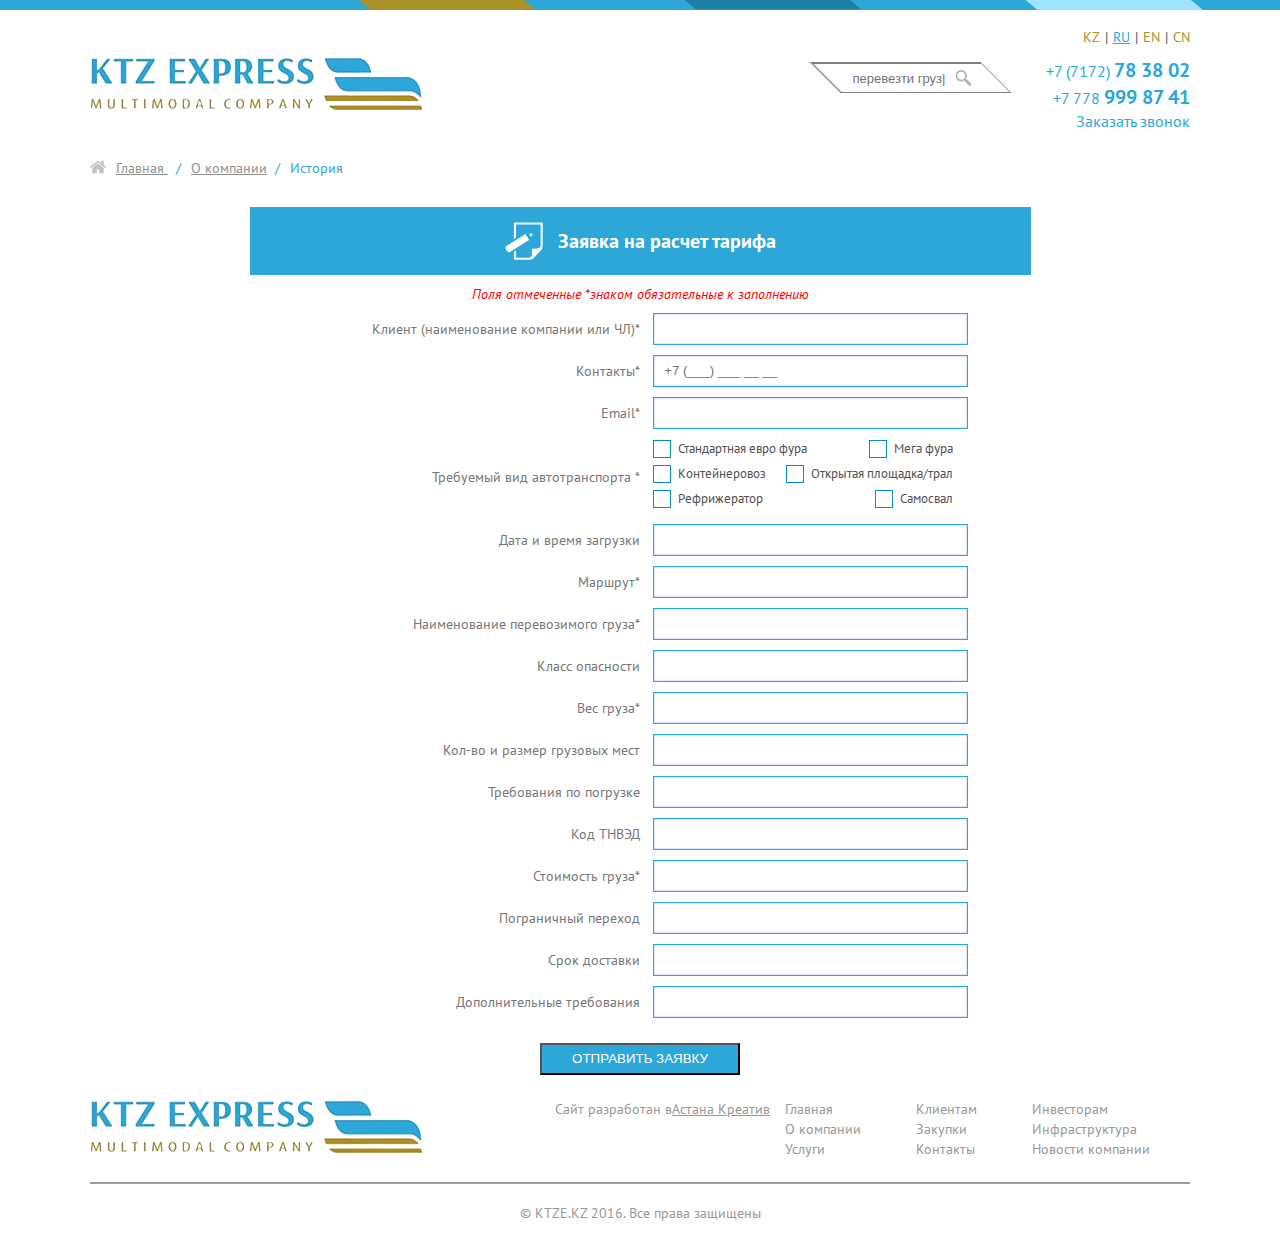
==== commit a6b594ac: "изменение" ====
--- a/avto_ziavka.html
+++ b/avto_ziavka.html
@@ -118,8 +118,8 @@
 									</div>
 									
 									<div class="online-zaiavka__form___item">
-										<label for="" class="online-zaiavka__form___item___label">Дата и время загрузки*</label>
-										<input type='text' required id='timepicker-actions-exmpl' class="online-zaiavka__form___item____input" />
+										<label for="" class="online-zaiavka__form___item___label">Дата и время загрузки</label>
+										<input type='text'  id='timepicker-actions-exmpl' class="online-zaiavka__form___item____input" />
 									</div>
 									<div class="online-zaiavka__form___item">
 										<label for="" class="online-zaiavka__form___item___label">Маршрут*</label>
@@ -130,43 +130,43 @@
 										<input type="text"  required class="online-zaiavka__form___item____input">
 									</div>
 									<div class="online-zaiavka__form___item">
-										<label for="" class="online-zaiavka__form___item___label">Класс опасности*</label>
-										<input type="text" required class="online-zaiavka__form___item____input">
+										<label for="" class="online-zaiavka__form___item___label">Класс опасности</label>
+										<input type="text"  class="online-zaiavka__form___item____input">
 									</div>
 									<div class="online-zaiavka__form___item">
 										<label for="" class="online-zaiavka__form___item___label">Вес груза*</label>
 										<input type="text"  required class="online-zaiavka__form___item____input">
 									</div>
 									<div class="online-zaiavka__form___item">
-										<label for="" class="online-zaiavka__form___item___label">Кол-во и размер грузовых мест*</label>
-										<input type="text" required  class="online-zaiavka__form___item____input">
-									</div>
-									<div class="online-zaiavka__form___item">
-										<label for="" class="online-zaiavka__form___item___label">Требования по погрузке*</label>
-										<input type="text" required class="online-zaiavka__form___item____input">
-									</div>
-									<div class="online-zaiavka__form___item">
-										<label for="" class="online-zaiavka__form___item___label">Код ТНВЭД*</label>
-										<input type="text" required class="online-zaiavka__form___item____input">
+										<label for="" class="online-zaiavka__form___item___label">Кол-во и размер грузовых мест</label>
+										<input type="text"   class="online-zaiavka__form___item____input">
+									</div>
+									<div class="online-zaiavka__form___item">
+										<label for="" class="online-zaiavka__form___item___label">Требования по погрузке</label>
+										<input type="text"  class="online-zaiavka__form___item____input">
+									</div>
+									<div class="online-zaiavka__form___item">
+										<label for="" class="online-zaiavka__form___item___label">Код ТНВЭД</label>
+										<input type="text"  class="online-zaiavka__form___item____input">
 									</div>
 									<div class="online-zaiavka__form___item">
 										<label for="" class="online-zaiavka__form___item___label">Стоимость груза*</label>
 										<input type="text" required class="online-zaiavka__form___item____input">
 									</div>
 									<div class="online-zaiavka__form___item">
-										<label for="" class="online-zaiavka__form___item___label">Пограничный переход*</label>
-										<input type="text"  required class="online-zaiavka__form___item____input">
-									</div>
-									<div class="online-zaiavka__form___item">
-										<label for="" class="online-zaiavka__form___item___label">Срок доставки*</label>
-										<input type="text"  required class="online-zaiavka__form___item____input">
-									</div>
-									<div class="online-zaiavka__form___item">
-										<label for="" class="online-zaiavka__form___item___label">Дополнительные требования*</label>
-										<input type="text" required  class="online-zaiavka__form___item____input">
+										<label for="" class="online-zaiavka__form___item___label">Пограничный переход</label>
+										<input type="text"   class="online-zaiavka__form___item____input">
+									</div>
+									<div class="online-zaiavka__form___item">
+										<label for="" class="online-zaiavka__form___item___label">Срок доставки</label>
+										<input type="text"  required class="online-zaiavka__form___item____input">
+									</div>
+									<div class="online-zaiavka__form___item">
+										<label for="" class="online-zaiavka__form___item___label">Дополнительные требования</label>
+										<input type="text"   class="online-zaiavka__form___item____input">
 									</div>
 									
-									<div class="button online-zaiavka__form___button">Отправить заявку</div>
+									<button class="button online-zaiavka__form___button">Отправить заявку</button>
 									
 								</form>
 								</div>	
